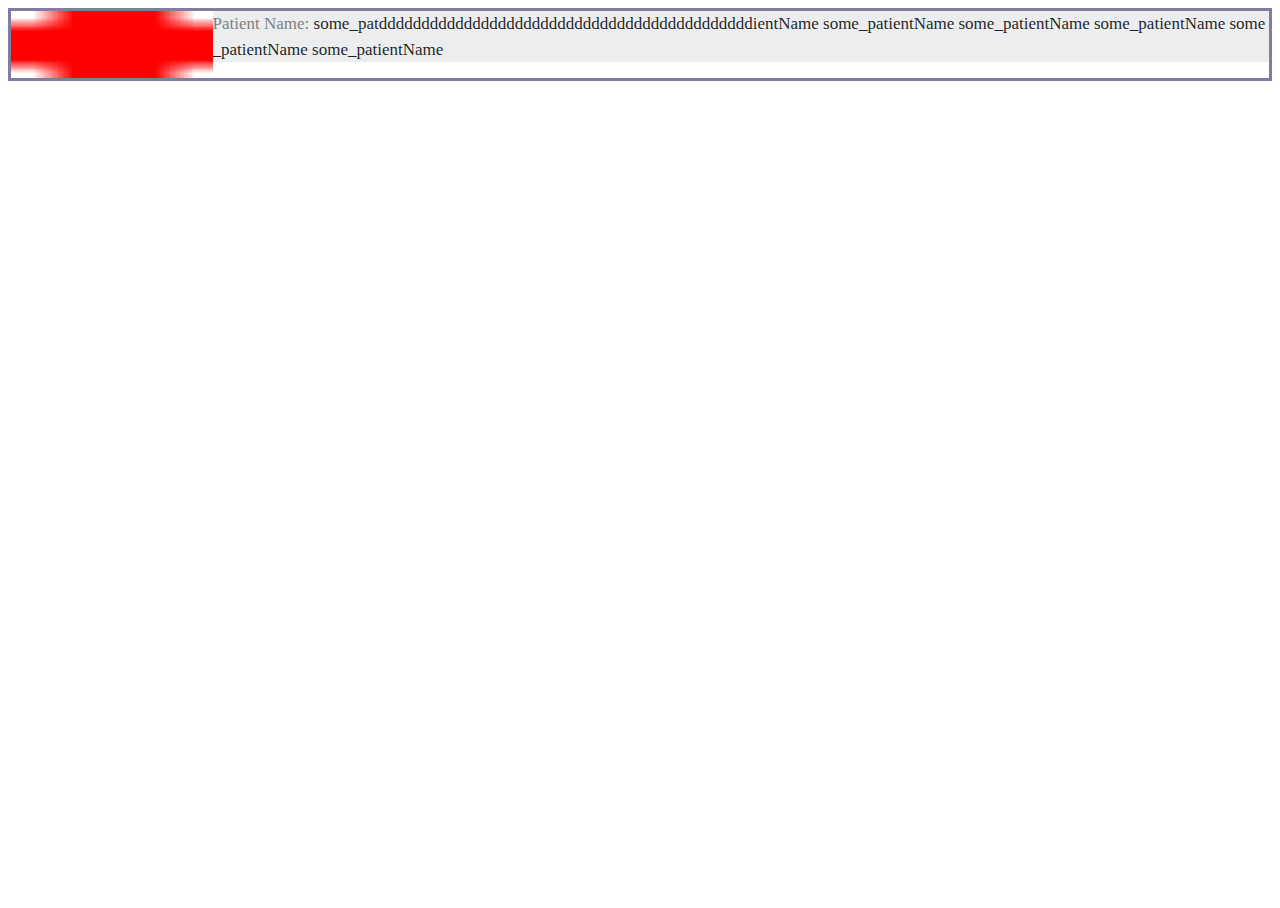
==== guest-book.html @ 47e70de8 "asdf" ====
<!DOCTYPE html>
<html lang="en">
    <head>
        <meta charset="utf-8">
        <meta http-equiv="X-UA-Compatible" content="IE=edge">
        <meta name="viewport" content="width=device-width, initial-scale=1">
        <title>Главная</title>
        <link href="styles/general-styles.css" rel="stylesheet">
      
    </head>
    <body>
   <style>    .logo {
    min-width: 203px;
    width: 203px;
    height: 70px;
    background-repeat: no-repeat;
    background-size: 203px 70px;
    background-image: url([data-uri]);
    background-position: left center;
}</style>
<style>
    @page {
        margin-top: 3.5cm;
        margin-bottom: 5cm;
        size: letter;
    }
    .break-word {
        word-wrap: break-word;
    }
    .header_cell_padding {
        padding: 2px 4px;
    }
    .cell_padding {
        padding: 2px 16px;
    }
    .rotated_cell {
        vertical-align: center;
        text-align: center;
    }
    .rotated_span {
        -ms-writing-mode: tb-rl;
        -webkit-writing-mode: vertical-rl;
        writing-mode: vertical-rl;
        transform: rotate(180deg);
        white-space: nowrap;
        padding: 8px 4px;
    }
    .rotated-column {
        display: flex;
        border-radius: 0px 8px 8px 0px;
    }
    .rotated-table {
        display: flex;
        border-radius: 8px 0px 0px 8px;
    }
    .column-table {
        display: flex;
        width: 33.33%;
    }
    .header-row {
        word-break: break-all;
    }
    .header-table {
        border-collapse: collapse;
        width: 100%;
        table-layout: fixed;
    }
    .header-table-column {
        border-width: 0 0 3px 3px;
        border-style: solid;
        border-color: inherit;
        width: 33.33%;
        word-wrap: break-word;
    }
    .header-table-column:last-child {
        border-width: 0 3px 3px;
        border-style: solid;
    }
    .footer-table {
        border-collapse: collapse;
        width: 100%
    }
    .footer-table-column {
        width: 33.33%;
        padding: 16px;
    }
    .footer-table-heading {
        padding: 16px 0 0;
    }
    /*HEADER FIRST PAGE*/
    @page :first {
        @top-center {
            content: element(header_front);
        }
    }
    div.header_front {
        display: block;
        text-align: center;
        position: running(header_front);
        margin: 0;
    }
    /*HEADER SUBSEQUENCES PAGES*/
    @page {
        @top-center {
            content: element(header_pages);
        }
    }
    div.header_pages {
        display: block;
        text-align: center;
        position: running(header_pages);
        margin: 0;
    }
    /*FOOTER*/
    #footer {
        position: running(footer);
    }
    @page {
        @bottom-center {
            content: element(footer)
        }
    }
    /*PAGIND*/
    #pagenumber:before {
        content: counter(page);
    }
    #pagecount:before {
        content: counter(pages);
    }
    /*TABLES PAGINATION*/
    .paginate-table {
        -fs-table-paginate: paginate;
    }
    table.paginate-table tr td {
        page-break-inside: avoid;
    }
    .base-table {
        border-collapse: collapse;
        width: 100%;
    }
</style>
<style>    .Header_Clinical_Pages1-heading-text {
    text-align: LEFT;
    line-height: 1.5;
    font-family: Lato;
    color: #827CA1;
    font-size: 24px;
    font-weight: NORMAL;
    font-style: NORMAL;
    text-decoration: NONE;
}
.section-splitter {
    border-style: solid;
    border-color: #827CA1;
    border-width: 0 0 3px;
}
.Header_Clinical_Pages1-subheading-text {
    text-align: LEFT;
    line-height: 1.5;
    font-family: Lato;
    color: #827CA1;
    font-size: 21px;
    font-weight: NORMAL;
    font-style: NORMAL;
    text-decoration: NONE;
}
.Header_Clinical_Pages1-subheading2-text {
    text-align: LEFT;
    line-height: 1.5;
    font-family: Lato;
    color: #827CA1;
    font-size: 21px;
    font-weight: NORMAL;
    font-style: NORMAL;
    text-decoration: NONE;
}
.Header_Clinical_Pages1-section-text {
    text-align: LEFT;
    line-height: 1.5;
    font-family: Lato;
    color: rgba(0, 0, 0, 0.87);
    font-size: 17px;
    font-weight: NORMAL;
    font-style: NORMAL;
    text-decoration: NONE;
}
.Header_Clinical_Pages1-section-margins {
    margin-top: 0px;
    margin-bottom: 24px;
    margin-right: 0px;
    margin-left: 0px;
}
.Header_Clinical_Pages1-heading-margins {
    margin-top: 8px;
    margin-bottom: 8px;
    margin-right: 8px;
    margin-left: 8px;
}
.Header_Clinical_Pages1-subheading-margins {
    margin-top: 8px;
    margin-bottom: 8px;
    margin-right: 8px;
    margin-left: 8px;
}
.Header_Clinical_Pages1-subheading2-margins {
    margin-top: 8px;
    margin-bottom: 8px;
    margin-right: 8px;
    margin-left: 16px;
}
.Header_Clinical_Pages1-content-margins {
    margin-top: 8px;
    margin-bottom: 8px;
    margin-right: 8px;
    margin-left: 8px;
}
.Header_Clinical_Pages1-section-backgroundColor {
    background-color: #FFFFFF;
}
.Header_Clinical_Pages1-table-header {
    text-align: LEFT;
    font-family: Lato;
    color: #FFFFFF;
    background-color: #827CA1;
    font-size: 21px;
    font-weight: NORMAL;
    font-style: NORMAL;
    text-decoration: NONE;
}
.Header_Clinical_Pages1-table-text {
    vertical-align: top;
    text-align: LEFT;
    font-family: Lato;
    color: rgba(0, 0, 0, 0.87);
    background-color: #EBEDEF;
    font-size: 17px;
    font-weight: NORMAL;
    font-style: NORMAL;
    text-decoration: NONE;
}
.Header_Clinical_Pages1-table-text-striped {
    vertical-align: top;
    text-align: LEFT;
    font-family: Lato;
    color: rgba(0, 0, 0, 0.87);
    background-color: #EBEDEF;
    font-size: 17px;
    font-weight: NORMAL;
    font-style: NORMAL;
    text-decoration: NONE;
}
.Header_Clinical_Pages1-table-text-striped:nth-child(2n) {
    background-color: #F6F7F9;
}
.Header_Clinical_Pages1-table-margins {
    margin-top: 8px;
    margin-bottom: 8px;
    margin-right: 0px;
    margin-left: 40px;
}
.Header_Clinical_Pages1-table-border {
    border-style: solid;
    border-color: #827CA1;
    border-width: 3px;
}
.Header_Clinical_Pages1-table-border-thin {
    border-style: solid;
    border-color: #827CA1;
    border-width: 1px;
}</style>
<div id="header_pages" class="header_pages">
    <div class="Header_Clinical_Pages1-section-text Header_Clinical_Pages1-content-margins">
        <table class="Header_Clinical_Pages1-table-border" width="100%">
            <tr>
                <td class="logo"></td>
                <td>
                    <div style="float: right;">
                        <div class="Header_Clinical_Pages1-table-text" style="white-space: nowrap;"><span
                                style="color: #808080; white-space: nowrap">Patient Name:</span> <span
                                style="white-space: normal; word-break: break-all">some_patddddddddddddddddddddddddddddddddddddddddddddientName some_patientName some_patientName some_patientName some_patientName some_patientName </span>
                        </div>
                    </div>
                </td>
            </tr>
        </table>
    </div>
</div>

</html>
---- styles/general-styles.css ----
html,
body,
div,
span,
applet,
object,
iframe,
h1,
h2,
h3,
h4,
h5,
h6,
p,
blockquote,
pre,
a,
abbr,
acronym,
address,
big,
cite,
code,
del,
dfn,
em,
img,
ins,
kbd,
q,
s,
samp,
small,
strike,
strong,
sub,
sup,
tt,
var,
b,
u,
i,
center,
dl,
dt,
dd,
ol,
ul,
li,
fieldset,
form,
label,
legend,
table,
caption,
tbody,
tfoot,
thead,
tr,
th,
td,
article,
aside,
canvas,
details,
embed,
figure,
figcaption,
footer,
header,
hgroup,
menu,
nav,
output,
ruby,
section,
summary,
time,
mark,
audio,
video {
  margin: 0;
  padding: 0;
  border: 0;
  font-size: 100%;
  font: inherit;
  vertical-align: baseline;
}
/* HTML5 display-role reset for older browsers */
article,
aside,
details,
figcaption,
figure,
footer,
header,
hgroup,
menu,
nav,
section {
  display: block;
}
body {
  line-height: 1;
}
ol,
ul {
  list-style: none;
}
blockquote,
q {
  quotes: none;
}
blockquote:before,
blockquote:after,
q:before,
q:after {
  content: '';
  content: none;
}
table {
  border-collapse: collapse;
  border-spacing: 0;
}
* {
  box-sizing: border-box;
}
html,
body,
.page {
  height: 100%;
}
.page {
  background: #fff;
  max-width: 720px;
  margin: auto;
}
.content-page {
  background: #f5f5f5;
  min-height: calc(100% - 80px);
}
.my-form {
  display: flex;
}
.field-text {
  border: 1px solid blue;
  flex-grow: 1;
  margin-right: 8px;
}
.btn {
  cursor: pointer;
  float: right;
  padding: 4px 12px;
  background: blue;
  border: 1px solid black;
  color: #fff;
}
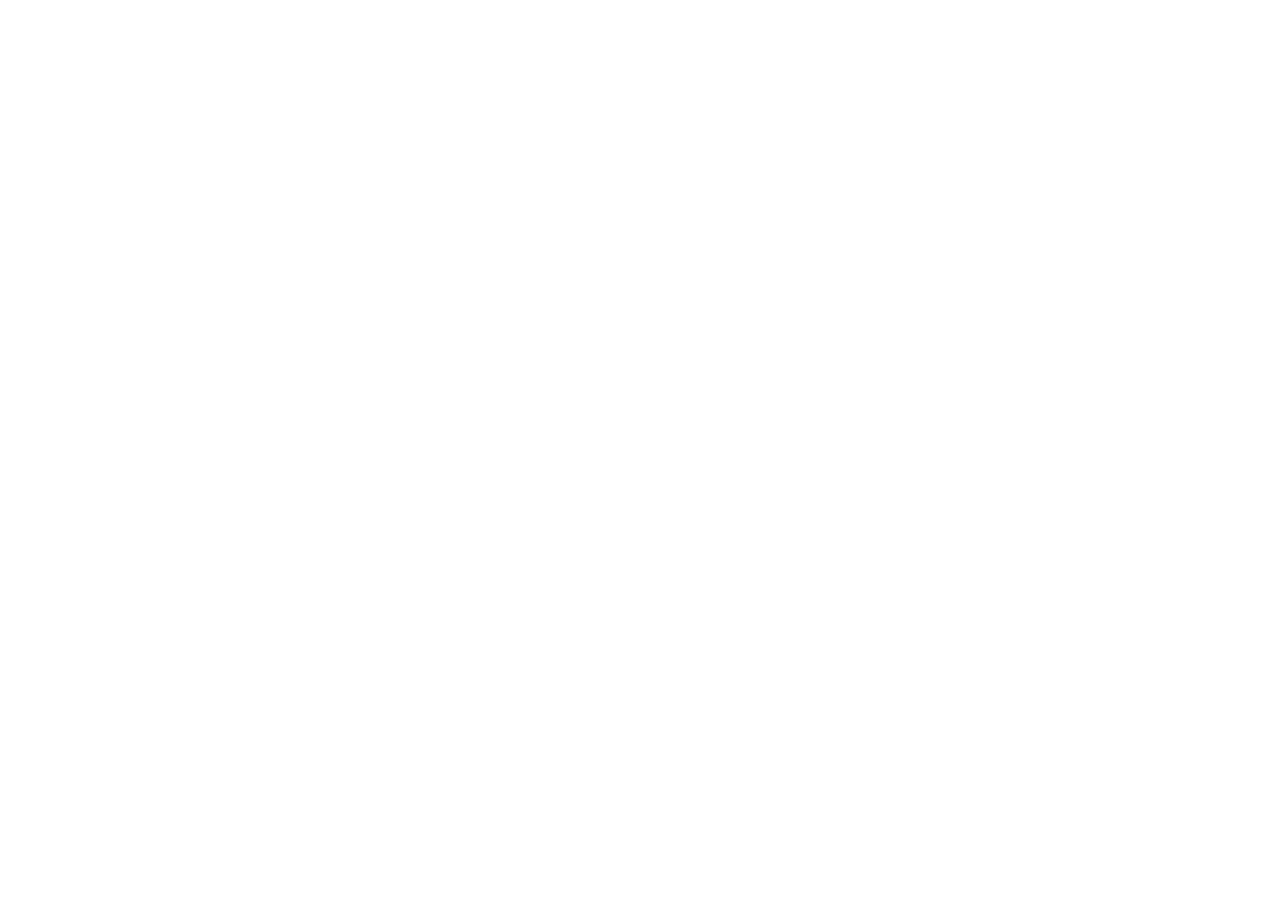
==== commit cf6ec85a: "asdfasdfasdf" ====
--- a/guest-book.html
+++ b/guest-book.html
@@ -9,281 +9,24 @@
       
     </head>
     <body>
-   <style>    .logo {
-    min-width: 203px;
-    width: 203px;
-    height: 70px;
-    background-repeat: no-repeat;
-    background-size: 203px 70px;
-    background-image: url([data-uri]);
-    background-position: left center;
-}</style>
-<style>
-    @page {
-        margin-top: 3.5cm;
-        margin-bottom: 5cm;
-        size: letter;
-    }
-    .break-word {
-        word-wrap: break-word;
-    }
-    .header_cell_padding {
-        padding: 2px 4px;
-    }
-    .cell_padding {
-        padding: 2px 16px;
-    }
-    .rotated_cell {
-        vertical-align: center;
-        text-align: center;
-    }
-    .rotated_span {
-        -ms-writing-mode: tb-rl;
-        -webkit-writing-mode: vertical-rl;
-        writing-mode: vertical-rl;
-        transform: rotate(180deg);
-        white-space: nowrap;
-        padding: 8px 4px;
-    }
-    .rotated-column {
-        display: flex;
-        border-radius: 0px 8px 8px 0px;
-    }
-    .rotated-table {
-        display: flex;
-        border-radius: 8px 0px 0px 8px;
-    }
-    .column-table {
-        display: flex;
-        width: 33.33%;
-    }
-    .header-row {
-        word-break: break-all;
-    }
-    .header-table {
-        border-collapse: collapse;
-        width: 100%;
-        table-layout: fixed;
-    }
-    .header-table-column {
-        border-width: 0 0 3px 3px;
-        border-style: solid;
-        border-color: inherit;
-        width: 33.33%;
-        word-wrap: break-word;
-    }
-    .header-table-column:last-child {
-        border-width: 0 3px 3px;
-        border-style: solid;
-    }
-    .footer-table {
-        border-collapse: collapse;
-        width: 100%
-    }
-    .footer-table-column {
-        width: 33.33%;
-        padding: 16px;
-    }
-    .footer-table-heading {
-        padding: 16px 0 0;
-    }
-    /*HEADER FIRST PAGE*/
-    @page :first {
-        @top-center {
-            content: element(header_front);
-        }
-    }
-    div.header_front {
-        display: block;
-        text-align: center;
-        position: running(header_front);
-        margin: 0;
-    }
-    /*HEADER SUBSEQUENCES PAGES*/
-    @page {
-        @top-center {
-            content: element(header_pages);
-        }
-    }
-    div.header_pages {
-        display: block;
-        text-align: center;
-        position: running(header_pages);
-        margin: 0;
-    }
-    /*FOOTER*/
-    #footer {
-        position: running(footer);
-    }
-    @page {
-        @bottom-center {
-            content: element(footer)
-        }
-    }
-    /*PAGIND*/
-    #pagenumber:before {
-        content: counter(page);
-    }
-    #pagecount:before {
-        content: counter(pages);
-    }
-    /*TABLES PAGINATION*/
-    .paginate-table {
-        -fs-table-paginate: paginate;
-    }
-    table.paginate-table tr td {
-        page-break-inside: avoid;
-    }
-    .base-table {
-        border-collapse: collapse;
-        width: 100%;
-    }
-</style>
-<style>    .Header_Clinical_Pages1-heading-text {
-    text-align: LEFT;
-    line-height: 1.5;
-    font-family: Lato;
-    color: #827CA1;
-    font-size: 24px;
-    font-weight: NORMAL;
-    font-style: NORMAL;
-    text-decoration: NONE;
-}
-.section-splitter {
-    border-style: solid;
-    border-color: #827CA1;
-    border-width: 0 0 3px;
-}
-.Header_Clinical_Pages1-subheading-text {
-    text-align: LEFT;
-    line-height: 1.5;
-    font-family: Lato;
-    color: #827CA1;
-    font-size: 21px;
-    font-weight: NORMAL;
-    font-style: NORMAL;
-    text-decoration: NONE;
-}
-.Header_Clinical_Pages1-subheading2-text {
-    text-align: LEFT;
-    line-height: 1.5;
-    font-family: Lato;
-    color: #827CA1;
-    font-size: 21px;
-    font-weight: NORMAL;
-    font-style: NORMAL;
-    text-decoration: NONE;
-}
-.Header_Clinical_Pages1-section-text {
-    text-align: LEFT;
-    line-height: 1.5;
-    font-family: Lato;
-    color: rgba(0, 0, 0, 0.87);
-    font-size: 17px;
-    font-weight: NORMAL;
-    font-style: NORMAL;
-    text-decoration: NONE;
-}
-.Header_Clinical_Pages1-section-margins {
-    margin-top: 0px;
-    margin-bottom: 24px;
-    margin-right: 0px;
-    margin-left: 0px;
-}
-.Header_Clinical_Pages1-heading-margins {
-    margin-top: 8px;
-    margin-bottom: 8px;
-    margin-right: 8px;
-    margin-left: 8px;
-}
-.Header_Clinical_Pages1-subheading-margins {
-    margin-top: 8px;
-    margin-bottom: 8px;
-    margin-right: 8px;
-    margin-left: 8px;
-}
-.Header_Clinical_Pages1-subheading2-margins {
-    margin-top: 8px;
-    margin-bottom: 8px;
-    margin-right: 8px;
-    margin-left: 16px;
-}
-.Header_Clinical_Pages1-content-margins {
-    margin-top: 8px;
-    margin-bottom: 8px;
-    margin-right: 8px;
-    margin-left: 8px;
-}
-.Header_Clinical_Pages1-section-backgroundColor {
-    background-color: #FFFFFF;
-}
-.Header_Clinical_Pages1-table-header {
-    text-align: LEFT;
-    font-family: Lato;
-    color: #FFFFFF;
-    background-color: #827CA1;
-    font-size: 21px;
-    font-weight: NORMAL;
-    font-style: NORMAL;
-    text-decoration: NONE;
-}
-.Header_Clinical_Pages1-table-text {
-    vertical-align: top;
-    text-align: LEFT;
-    font-family: Lato;
-    color: rgba(0, 0, 0, 0.87);
-    background-color: #EBEDEF;
-    font-size: 17px;
-    font-weight: NORMAL;
-    font-style: NORMAL;
-    text-decoration: NONE;
-}
-.Header_Clinical_Pages1-table-text-striped {
-    vertical-align: top;
-    text-align: LEFT;
-    font-family: Lato;
-    color: rgba(0, 0, 0, 0.87);
-    background-color: #EBEDEF;
-    font-size: 17px;
-    font-weight: NORMAL;
-    font-style: NORMAL;
-    text-decoration: NONE;
-}
-.Header_Clinical_Pages1-table-text-striped:nth-child(2n) {
-    background-color: #F6F7F9;
-}
-.Header_Clinical_Pages1-table-margins {
-    margin-top: 8px;
-    margin-bottom: 8px;
-    margin-right: 0px;
-    margin-left: 40px;
-}
-.Header_Clinical_Pages1-table-border {
-    border-style: solid;
-    border-color: #827CA1;
-    border-width: 3px;
-}
-.Header_Clinical_Pages1-table-border-thin {
-    border-style: solid;
-    border-color: #827CA1;
-    border-width: 1px;
-}</style>
-<div id="header_pages" class="header_pages">
-    <div class="Header_Clinical_Pages1-section-text Header_Clinical_Pages1-content-margins">
-        <table class="Header_Clinical_Pages1-table-border" width="100%">
-            <tr>
-                <td class="logo"></td>
-                <td>
-                    <div style="float: right;">
-                        <div class="Header_Clinical_Pages1-table-text" style="white-space: nowrap;"><span
-                                style="color: #808080; white-space: nowrap">Patient Name:</span> <span
-                                style="white-space: normal; word-break: break-all">some_patddddddddddddddddddddddddddddddddddddddddddddientName some_patientName some_patientName some_patientName some_patientName some_patientName </span>
-                        </div>
-                    </div>
-                </td>
-            </tr>
-        </table>
+    <!--<div class="page">-->
+      <!--<div class="content-page" id="content-page"></div>-->
+      <!---->
+      <!--<form class="my-form" id="myForm">-->
+        <!--<textarea id="text-user" class="field-text" placeholder="text"></textarea>-->
+        <!--<button type="submit" class="btn" id="btn-send">Send</button>-->
+      <!--</form>-->
+      <!--<div id="pagination"></div>-->
+    <!--</div>-->
+    
+    
+    <div id="calendar">
+      <div class="days-week"></div>
+      <span id="now-date"></span>
+      <span id="month"></span>
     </div>
-</div>
-
+    
+      <script src="js/guest-book.js"></script>
+    
+    </body>
 </html>--- a/styles/general-styles.css
+++ b/styles/general-styles.css
@@ -155,3 +155,13 @@
   border: 1px solid black;
   color: #fff;
 }
+#calendar {
+  display: flex;
+  flex-wrap: wrap;
+  width: 140px;
+}
+.day {
+  background: cornflowerblue;
+  width: 20px;
+  height: 20px;
+}
